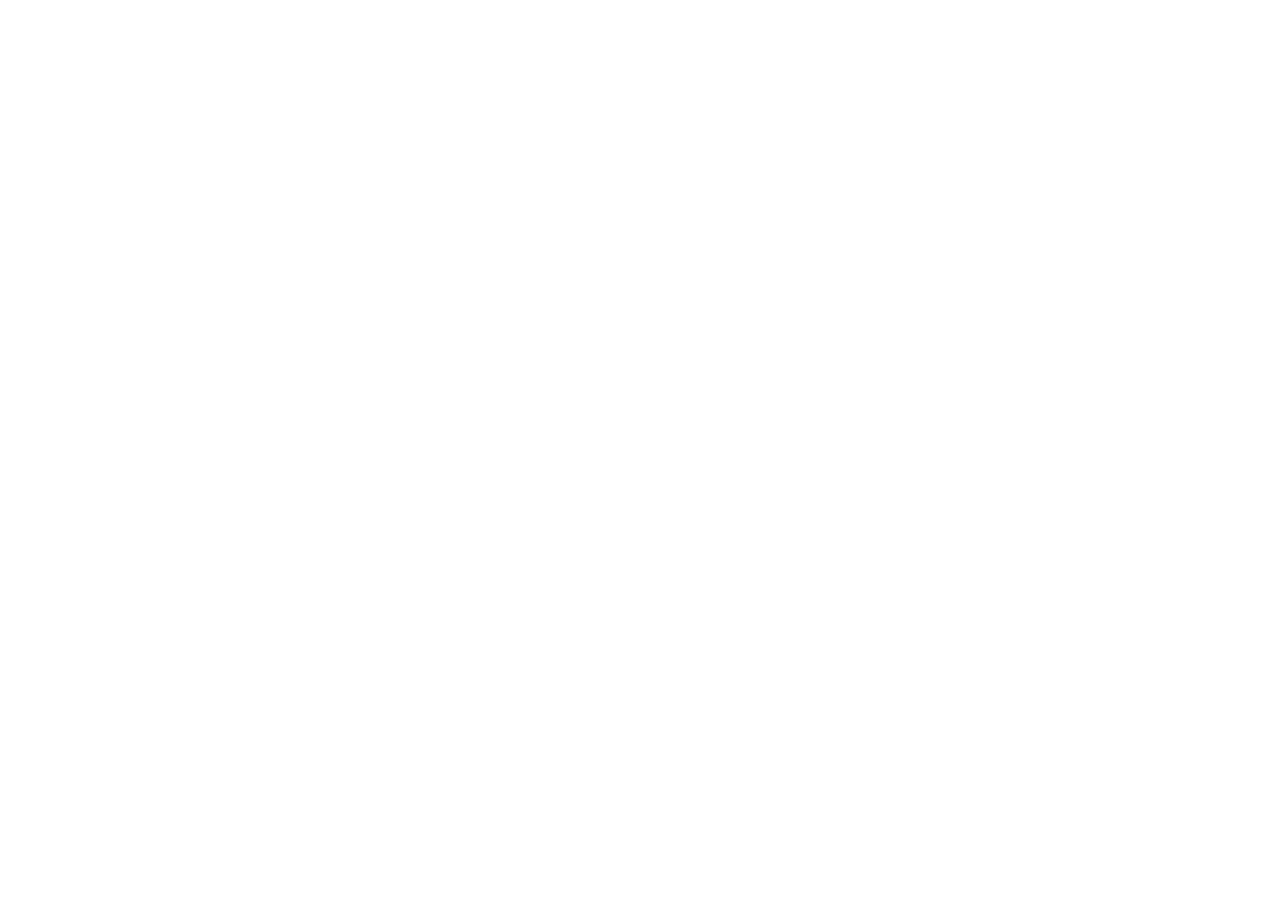
==== index2.html @ 1ee19445 "Finished header" ====
<!DOCTYPE html>
<html lang="en">
<head>
    <meta charset="UTF-8">
    <meta name="viewport" content="width=device-width, initial-scale=1.0">
    <title>Document</title>
</head>
<body>
    
</body>
</html>
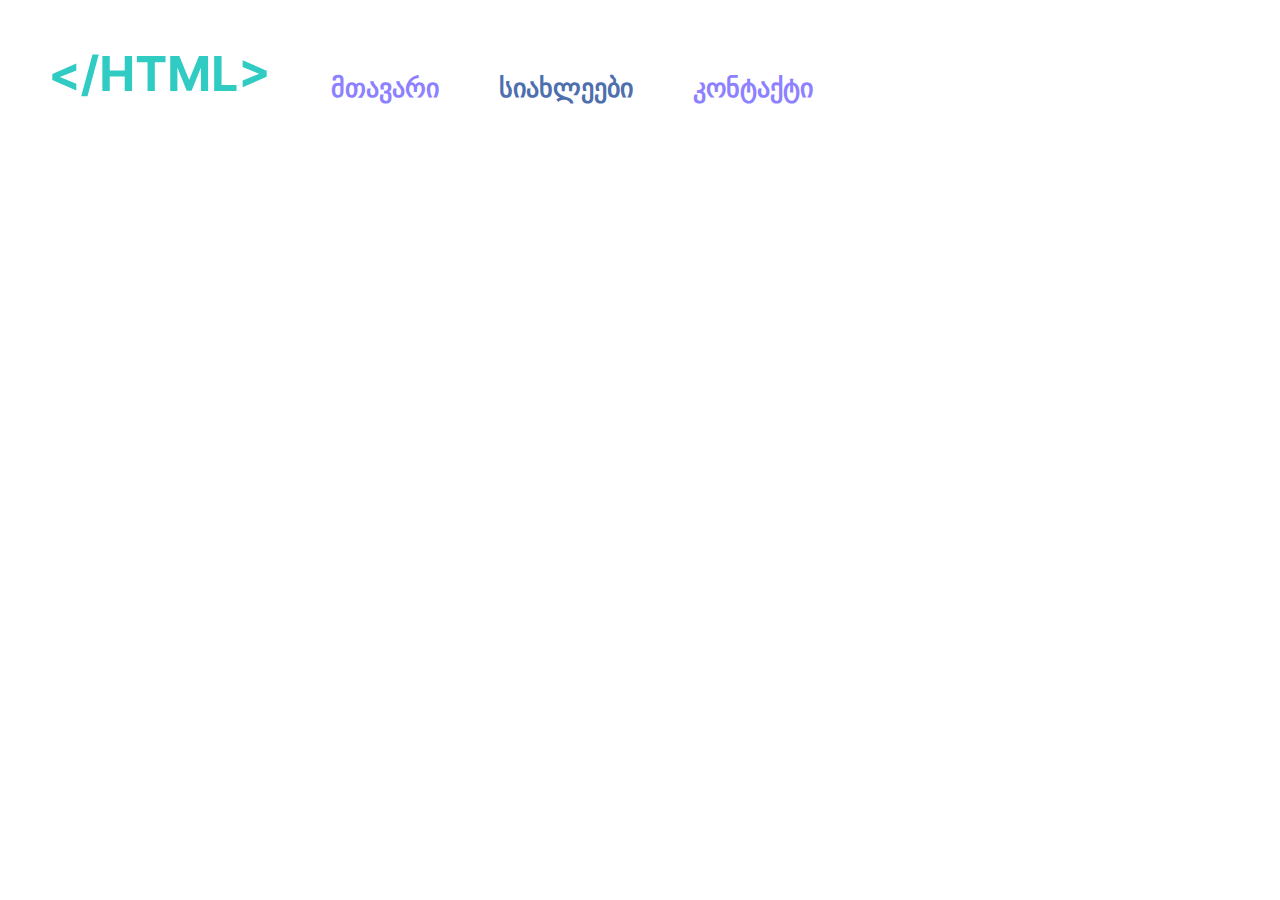
==== commit 1cd3234b: "Finished header for all sites" ====
--- a/index2.html
+++ b/index2.html
@@ -1,11 +1,24 @@
 <!DOCTYPE html>
 <html lang="en">
 <head>
-    <meta charset="UTF-8">
-    <meta name="viewport" content="width=device-width, initial-scale=1.0">
-    <title>Document</title>
+    <link rel="stylesheet" href="styles/style.css" href="styles/reset.css">
+    <link rel="stylesheet" href="styles/reset.css" href="styles/style.css">
+    <title>მთავარი</title>
 </head>
 <body>
-    
+    <header>
+        <img class="htmllogo" src="img/htmllogo.svg" alt="">
+        <section class="head">
+            <a href="index.html"><li class="li1">მთავარი</li></a>
+            <li class="active">სიახლეები</li>
+            <a href="index3.html"><li class="li3">კონტაქტი</li></a>
+        </section>
+    </header>
+    <section>
+
+    </section>
+    <footer>
+
+    </footer>
 </body>
 </html>--- a/styles/style.css
+++ b/styles/style.css
@@ -0,0 +1,33 @@
+/* HEADER */
+
+.htmllogo {
+    margin-top: 54px;
+    margin-left: 52px;
+    display: inline-flex;
+}
+
+.head {
+    font-size: 26px;
+    font-weight: 700;
+    line-height: 31px;
+    letter-spacing: 0em;
+    display: inline-flex;
+}
+li {
+    color: #8D81FF;
+}
+
+/* exact colors and sizes for links */
+.active {
+    color: #4E6FAE;
+    margin-left: 60px;
+}
+.li1{
+    margin-left: 60px;
+}
+.li2 {
+    margin-left: 60px;
+}
+.li3 {
+    margin-left: 60px;
+}
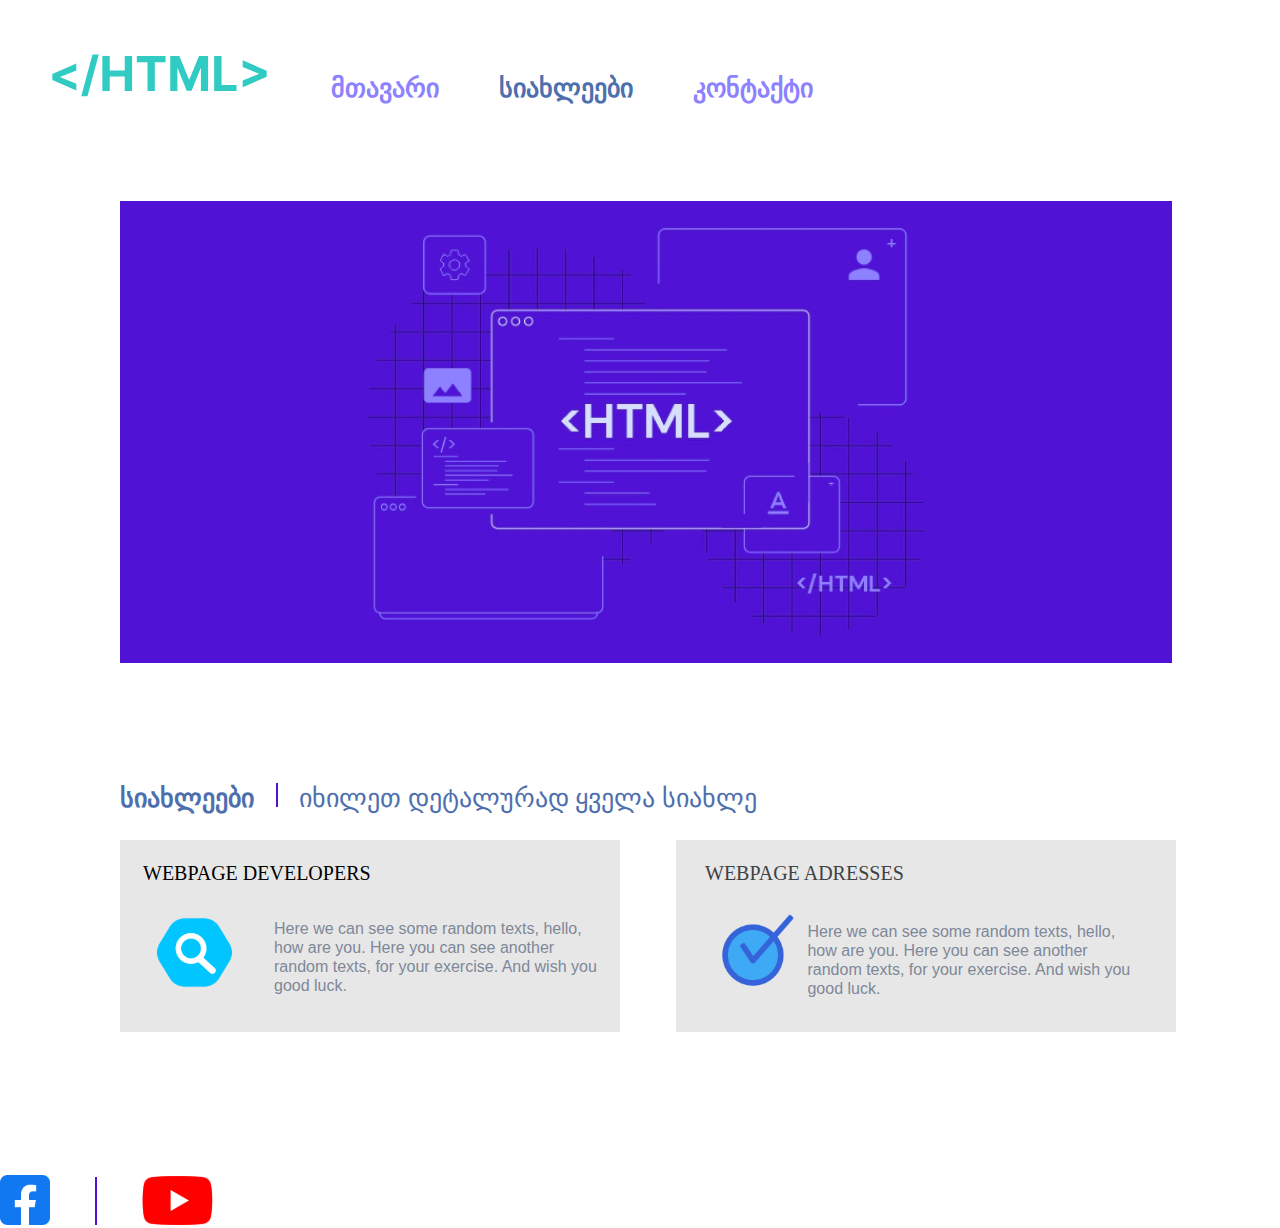
==== commit 277800cc: "Finished site 2" ====
--- a/index2.html
+++ b/index2.html
@@ -14,11 +14,26 @@
             <a href="index3.html"><li class="li3">კონტაქტი</li></a>
         </section>
     </header>
-    <section>
-
+    <section class="container">
+        <img class="htmlimage" src="img/htmlimage.jpg" alt="html image">
+        <p class="belowimagetext">სიახლეები</p>
+        <div class="vl2"></div>
+        <p class="belowimagetext2">იხილეთ დეტალურად ყველა სიახლე</p>
+        <div class="rectangle">
+            <p class="headrectangletext">WEBPAGE DEVELOPERS</p>
+            <img class="inrectangle" src="img/inrectangle.svg" alt="">
+            <p class="rectangletext">Here we can see some random texts, hello, how are you. Here you can see another random texts, for your exercise. And wish you good luck. </p>
+        </div>
+        <div class="rectangle2">
+            <p class="headrectangletext2">WEBPAGE ADRESSES</p>
+            <img class="inrectangle2" src="img/inrectangle2.svg" alt="">
+            <p class="rectangletext2">Here we can see some random texts, hello, how are you. Here you can see another random texts, for your exercise. And wish you good luck. </p>
+        </div>
     </section>
-    <footer>
-
+    <footer class="container">
+        <img class="facebook" src="img/facebook.svg" alt="">
+        <div class="vl"></div>
+        <img class="youtube" src="img/youtube.svg" alt="">
     </footer>
 </body>
 </html>--- a/styles/style.css
+++ b/styles/style.css
@@ -5,7 +5,6 @@
     margin-left: 52px;
     display: inline-flex;
 }
-
 .head {
     font-size: 26px;
     font-weight: 700;
@@ -31,3 +30,202 @@
 .li3 {
     margin-left: 60px;
 }
+
+/* section */
+
+.container {
+    margin: auto;
+}
+.number p {
+    padding-left: 10px;
+    padding-top: 10px;
+    font-weight: 400;
+    font-size: 24px;
+    font-family: Helvetica;
+    line-height: 28px;
+    color: #84FF81;
+}
+  .number {
+    width: 50px;
+    height: 50px;
+    background: #5012D5;
+}
+.may {
+    font-family: "BPG Nostalgia", sans-serif;
+    font-size: 32px;
+    font-weight: 400;
+    color: #8D81FF;
+    margin-top: 26px;
+}
+.headimgtext {
+    margin-top: 8px;
+    font-size: 20px;
+    font-weight: 700;
+    line-height: 24px;
+    color: #4E6FAE;
+    font-family: "BPG Square", sans-serif;
+}
+.headimg {
+    margin-top: 14px;
+    display: inline-block;
+}
+.imgtext {
+    font-family: "BPG Square", sans-serif;
+    display: inline-block;
+    margin-top: 14px;
+    margin-left: 66px;
+    font-size: 16px;
+    font-weight: 700;
+    line-height: 19px;
+    letter-spacing: 0em;
+    text-align: left;
+    height: 353px;
+    width: 778px;
+    color: #4E6FAE;
+    vertical-align: top;
+}
+.imgtextlast {
+    margin-top: 32px;
+    font-family: "BPG Square", sans-serif;
+    font-size: 16px;
+    font-weight: 700;
+    line-height: 19px;
+    letter-spacing: 0em;
+    text-align: left;
+    color: #4E6FAE;
+    width: 1021px;
+    height: 148px;
+}
+
+/* footer */
+
+.facebook {
+    margin-top: 143px;
+}
+.vl {
+    margin-left: 41px;
+    display: inline-block;
+    border-left: 2px solid #5012D5;
+    height: 48px;
+}
+  .youtube {
+    margin-left: 41px;
+}
+  .container {
+    width: 1300px;
+    margin: 0 auto;
+}
+
+/* SITE 2 */
+
+.htmlimage {
+    display: block;
+    margin-top: 97px;
+    margin-left: 120px;
+}
+.belowimagetext {
+    display: inline-block;
+    font-family: FiraGO;
+    font-size: 26px;
+    font-weight: 700;
+    line-height: 31px;
+    letter-spacing: 0em;
+    text-align: left;
+    color: #4E6FAE;
+    margin-left: 120px;
+    margin-top: 120px;
+}
+.vl2 {
+    margin-left: 18px;
+    display: inline-block;
+    border-left: 2px solid #5012D5;
+    height: 24px;
+}
+.belowimagetext2 {
+    color: #4E6FAE;
+    margin-left: 17px;
+    display: inline-block;
+    font-family: FiraGO;
+    font-size: 26px;
+    font-weight: 400;
+    line-height: 31px;
+    letter-spacing: 0em;
+    text-align: left;
+}
+.rectangle {
+    margin-top: 26px;
+    Vertical-align: middle;
+    display: inline-block;
+    margin-left: 120px;
+    background-color: #E7E7E7;
+    width: 500px;
+    height: 192px;
+}
+.inrectangle {
+    margin-left: 36px;
+    margin-top: 29px;
+    display: inline-flex;
+}
+.headrectangletext {
+    font-family: Helvetica Neue LT GEO;
+    font-size: 20px;
+    font-weight: 400;
+    line-height: 24px;
+    letter-spacing: 0em;
+    text-align: left;
+    margin-left: 23px;
+    margin-top: 21px;
+}
+.rectangletext {
+    font-family: 'Roboto', sans-serif;
+    display: inline-block;
+    width: 335px;
+    height: 95px;
+    font-size: 16px;
+    font-weight: 400;
+    line-height: 19px;
+    letter-spacing: 0em;
+    text-align: left;
+    margin-top: 20px;
+    margin-left: 37px;
+    color: #7E8898;
+}
+.rectangle2 {
+    font-family: 'Roboto', sans-serif;
+    margin-top: 26px;
+    margin-left: 52px;
+    vertical-align: middle;
+    display: inline-block;
+    background-color: #E7E7E7;
+    width: 500px;
+    height: 192px;
+}
+.inrectangle2 {
+    margin-top: 20px;
+    margin-left: 38px;
+    display: inline-block;
+}
+.headrectangletext2 {
+    font-family: 'Roboto', sans-serif;
+    margin-top: 21px;
+    margin-left: 29px;
+    font-family: Helvetica Neue LT GEO;
+    font-size: 20px;
+    font-weight: 400;
+    line-height: 24px;
+    letter-spacing: 0em;
+    text-align: left;
+    color: #3F4145;
+}
+.rectangletext2 {
+    display: inline-block;
+    width: 335px;
+    height: 95px;
+    font-family: 'Roboto', sans-serif;
+    font-size: 16px;
+    font-weight: 400;
+    line-height: 19px;
+    letter-spacing: 0em;
+    text-align: left;
+    color: #7E8898;
+}
